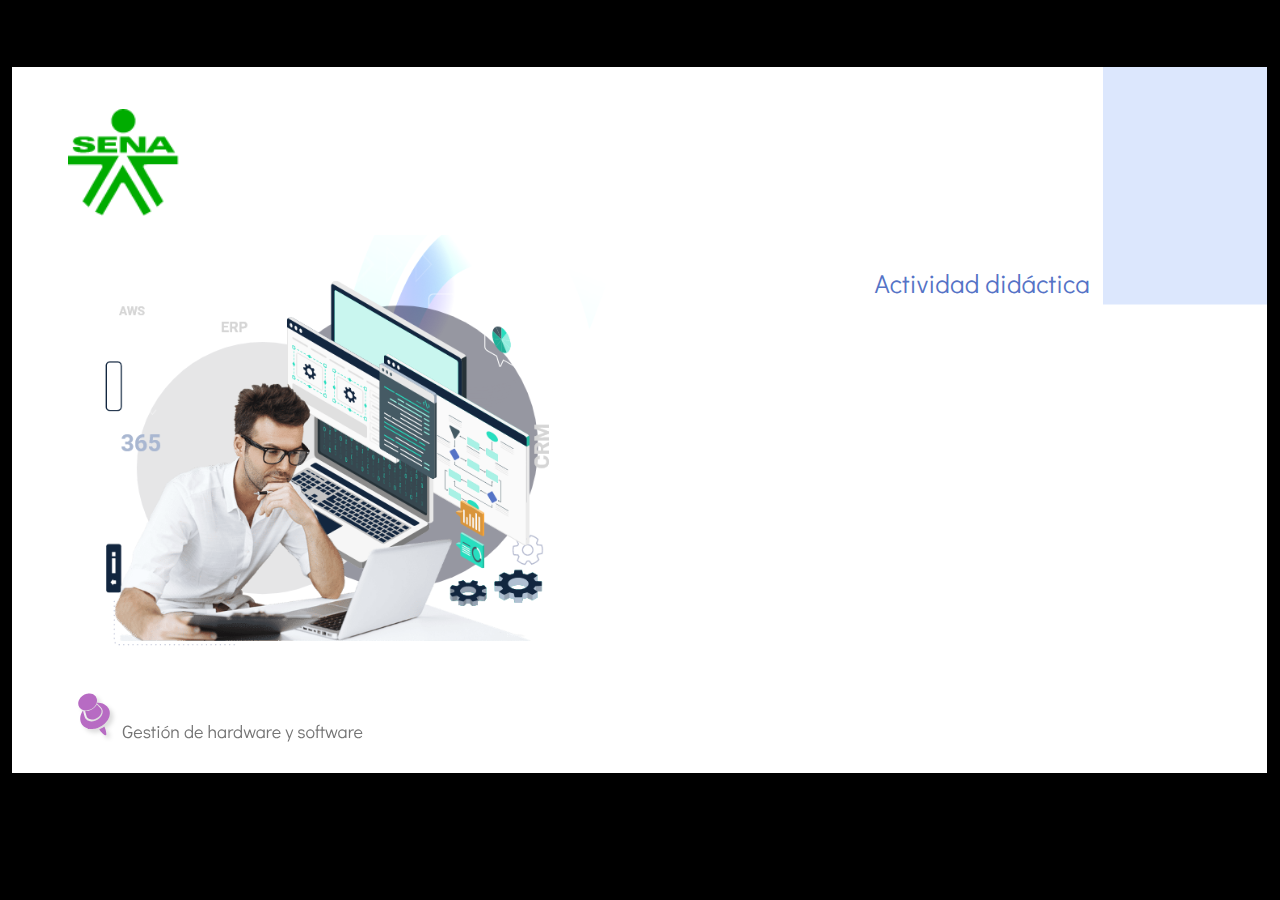
==== public/actividades/index.html @ 6db09873 "Ajuste AD" ====
﻿<!doctype html>
<html lang="es">
<head>
  <meta charset="utf-8">
  <!-- Creado con Storyline 360 - http://www.articulate.com  -->
  <!-- version: 3.78.30680.0 -->
  <title>Actividad did&#225;ctica</title>
  <meta http-equiv="x-ua-compatible" content="IE=edge"/>
  <meta name="viewport" content="width=device-width,initial-scale=1,user-scalable=no,shrink-to-fit=no,minimal-ui"/>
  <meta name="apple-mobile-web-app-capable" content="yes"/>
  <style>
    html, body { height: 100%; padding: 0; margin: 0 }
    #app { height: 100%; width: 100%; }
  </style>

  <script>
    window.DS = {};
    window.globals = {
      DATA_PATH_BASE: '',
      HAS_FRAME: true,
      HAS_SLIDE: true,

      lmsPresent: false,
      tinCanPresent: false,
      cmi5Present: false,
      aoSupport: false,
      scale: 'show all',
      captureRc: false,
      browserSize: 'optimal',
      bgColor: '#000000',
      features: 'AccessibleVideo,BgAudioBlip,ConnectionMessages,DropIn1,DropIn2,DropIn3,FullScreenToggle,LayerPresentAsDialog,MultipleQuizTracking,PlayerSpeedControl,StreamingVideo,UpdatedThemeEditor,UseAudioElement,VideoSync',
      themeName: 'classic',
      preloaderColor: '#FFFFFF',
      suppressAnalytics: false,
      productChannel: 'stable',
      publishSource: 'storyline',
      aid: 'aid|5304b41d-7af7-4125-b8d1-83eb222823e2',
      cid: 'da43bf8a-aae1-4b95-bbae-484add300dd1',
      playerVersion: '3.78.30680.0',
      publishTimestamp: '2023-10-04T16:35:02.8631644Z',
      maxIosVideoElements: 10,
      connectionSettings: { mode: 'disabled' },

      
      parseParams: function(qs) {
        if (window.globals.parsedParams != null) {
          return window.globals.parsedParams;
        }
        qs = (qs || window.location.search.substr(1)).split('+').join(' ');
        var params = {},
            tokens,
            re = /[?&]?([^=]+)=([^&]*)/g;

        while (tokens = re.exec(qs)) {
          params[decodeURIComponent(tokens[1]).trim()] =
            decodeURIComponent(tokens[2]).trim();
        }
        window.globals.parsedParams = params;
        return params;
      }

    };
  </script>
  <script>
    var isIe11 = ('ActiveXObject' in window || window.MSBlobBuilder != null)
      && window.msCrypto != null && !window.ActiveXObject;
    if (isIe11) {
      window.globals.unsupportedBrowser = true;
      document.write(atob('[base64]'));
    }
  </script>
  
  <script>window.THREE = { };</script>
  
</head>
<body style="background: #000000" class="cs-HTML theme-classic">
  <!-- 360 -->
  <script>!function(){var e,i=/iPhone/i,o=/iPod/i,n=/iPad/i,t=/\biOS-universal(?:.+)Mac\b/i,r=/\bAndroid(?:.+)Mobile\b/i,a=/Android/i,d=/(?:SD4930UR|\bSilk(?:.+)Mobile\b)/i,p=/Silk/i,l=/Windows Phone/i,u=/\bWindows(?:.+)ARM\b/i,b=/BlackBerry/i,s=/BB10/i,c=/Opera Mini/i,f=/\b(CriOS|Chrome)(?:.+)Mobile/i,h=/Mobile(?:.+)Firefox\b/i,v=function(e){return void 0!==e&&"MacIntel"===e.platform&&"number"==typeof e.maxTouchPoints&&e.maxTouchPoints>1&&"undefined"==typeof MSStream};e=function(e){var m={userAgent:"",platform:"",maxTouchPoints:0};e||"undefined"==typeof navigator?"string"==typeof e?m.userAgent=e:e&&e.userAgent&&(m={userAgent:e.userAgent,platform:e.platform,maxTouchPoints:e.maxTouchPoints||0}):m={userAgent:navigator.userAgent,platform:navigator.platform,maxTouchPoints:navigator.maxTouchPoints||0};var g=m.userAgent,y=g.split("[FBAN");void 0!==y[1]&&(g=y[0]),void 0!==(y=g.split("Twitter"))[1]&&(g=y[0]);var A=function(e){return function(i){return i.test(e)}}(g),w={apple:{phone:A(i)&&!A(l),ipod:A(o),tablet:!A(i)&&(A(n)||v(m))&&!A(l),universal:A(t),device:(A(i)||A(o)||A(n)||A(t)||v(m))&&!A(l)},amazon:{phone:A(d),tablet:!A(d)&&A(p),device:A(d)||A(p)},android:{phone:!A(l)&&A(d)||!A(l)&&A(r),tablet:!A(l)&&!A(d)&&!A(r)&&(A(p)||A(a)),device:!A(l)&&(A(d)||A(p)||A(r)||A(a))||A(/\bokhttp\b/i)},windows:{phone:A(l),tablet:A(u),device:A(l)||A(u)},other:{blackberry:A(b),blackberry10:A(s),opera:A(c),firefox:A(h),chrome:A(f),device:A(b)||A(s)||A(c)||A(h)||A(f)},any:!1,phone:!1,tablet:!1};return w.any=w.apple.device||w.android.device||w.windows.device||w.other.device,w.phone=w.apple.phone||w.android.phone||w.windows.phone,w.tablet=w.apple.tablet||w.android.tablet||w.windows.tablet,w}(),"object"==typeof exports&&"undefined"!=typeof module?module.exports=e:"function"==typeof define&&define.amd?define((function(){return e})):this.isMobile=e}();
    window.isMobile.apple.tablet = window.isMobile.apple.tablet ||
      (navigator.platform === 'MacIntel' && navigator.maxTouchPoints > 1);
    window.isMobile.apple.device = window.isMobile.apple.device || window.isMobile.apple.tablet;
    window.isMobile.tablet = window.isMobile.tablet || window.isMobile.apple.tablet;
    window.isMobile.any = window.isMobile.any || window.isMobile.apple.tablet;
  </script>

  <div id="focus-sink" tabindex="-1"></div>

  <div id="preso"></div>
  <script>
    (function() {

      var classTypes = [ 'desktop', 'mobile', 'phone', 'tablet' ];

      var addDeviceClasses = function(prefix, testObj) {
        var curr, i;
        for (i = 0; i < classTypes.length; i++) {
          curr = classTypes[i];
          if (testObj[curr]) {
            document.body.classList.add(prefix + curr);
          }
        }
      };

      var params = window.globals.parseParams(),
          isDevicePreview = params.devicepreview === '1',
          isPhoneOverride = params.deviceType === 'phone' || (isDevicePreview && params.phone == '1'),
          isTabletOverride = (params.deviceType === 'tablet' || isDevicePreview) && !isPhoneOverride,
          isMobileOverride = isPhoneOverride || isTabletOverride;

      var deviceView = {
        desktop: !window.isMobile.any && !isMobileOverride,
        mobile: window.isMobile.any || isMobileOverride,
        phone: isPhoneOverride || (window.isMobile.phone && !isTabletOverride),
        tablet: isTabletOverride || window.isMobile.tablet
      };

      window.globals.deviceView = deviceView;
      window.isMobile.desktop = !window.isMobile.any;
      window.isMobile.mobile = window.isMobile.any;

      addDeviceClasses('view-', deviceView);

    })();
  </script>
  
  <script src='story_content/user.js' type=text/javascript></script>
  <div class="slide-loader"></div>

  <script>
    if (window.globals.deviceView.isMobile) { var doc = document, loader = doc.body.querySelector('.slide-loader'); [ 1, 2, 3 ].forEach(function(n) { var d = doc.createElement('div'); d.style.backgroundColor = window.globals.preloaderColor; d.classList.add('mobile-loader-dot'); d.classList.add('dot' + n); loader.appendChild(d); }); }
  </script>

  <div class="mobile-load-title-overlay" style="display: none">
    <div class="mobile-load-title">Actividad did&#225;ctica</div>
  </div>

  <div class="mobile-chrome-warning"></div>

  
<style>
  .warn-connection-dialog {
    display: none;
    background: transparent;
    pointer-events: none;
    position: fixed;
    left: 0;
    top: 0;
    width: 100%;
    height: 100%;
    z-index: 999;
  }

  .warn-connection-content {
    border-radius: 4px;
    background: white;
    border: 1px solid #E7E7E7;
    color: #333333;
    box-shadow: 0 2px 4px rgba(0, 0, 0, 0.25);
    transition: all 150ms ease-out;
    position: absolute;
    white-space: nowrap;
  }

  .view-phone.is-landscape .warn-connection-content {
    left: 23px;
    bottom: 23px;
  }

  .view-tablet.is-landscape .warn-connection-content {
    left: 50%;
    top: 20px;
    transform: translateX(-50%);
  }

  .is-portrait .warn-connection-content {
    transform: translate(-50%, calc(-100% - 15px));
  }

  .warn-connection-content p {
    display: inline-block;
    margin: 0 8px 0 0;
    line-height: 33px;
    font-size: 11px;
  }

  .warn-connection-content svg {
    position: relative;
    vertical-align: middle;
    margin: 0 2px 2px 8px;
  }

  .view-desktop .warn-connection-content {
    left: 1.5em;
    bottom: 1.5em;
  }

  .view-desktop .warn-connection-content p {
    font-size: 1.1em;
  }

  .is-offline .warn-connection-dialog {
    display: block;
  }

  .is-offline .cs-panel * {
    pointer-events: none !important;
  }

  .is-offline .cs-panel {
    pointer-events: all !important;
  }

  .is-offline #nav-controls * {
    pointer-events: none !important;
  }

  .is-offline #nav-controls {
    pointer-events: all !important;
  }
</style>

<div class="warn-connection-dialog">
  <div class="warn-connection-content">
    <svg width="17" height="15" viewBox="0 0 17 15" xmlns="http://www.w3.org/2000/svg">
      <path fill="#8F0000" stroke="white" d="M16.07,12.98 L15.88,12.23 L9.51,1.21 C8.97,0.26,7.6,0.26,7.06,1.21 L0.69,12.23 C0.15,13.16,0.81,14.36,1.91,14.36 H14.65 C15.47,14.36,16.05,13.7,16.07,12.98 Z"/>
      <path fill="white" stroke="white" d="M8.58,5.5 C8.35,5.28,8.5,5.35,8.21,5.32 C8.09,5.35,7.97,5.49,7.96,5.67 C7.97,5.79,7.98,5.92,7.98,6.04 L7.98,6.04 C7.99,6.17,8,6.31,8.01,6.43 L8.01,6.44 C8.03,6.92,8.06,7.41,8.09,7.9 L8.09,7.9 C8.12,8.39,8.14,8.88,8.17,9.37 C8.17,9.39,8.18,9.42,8.2,9.44 C8.23,9.46,8.25,9.47,8.28,9.47 C8.31,9.47,8.34,9.46,8.35,9.44 C8.37,9.43,8.38,9.4,8.39,9.35 L8.39,9.34 C8.39,9.24,8.4,9.15,8.4,9.05 L8.4,9.05 C8.41,8.96,8.41,8.86,8.42,8.75 C8.43,8.44,8.45,8.12,8.47,7.81 L8.47,7.81 C8.49,7.49,8.51,7.18,8.53,6.87 C8.55,6.46,8.56,6.05,8.59,5.64 L8.6,5.62 C8.6,5.57,8.59,5.53,8.58,5.5 L8.21,5.32 Z"/>
      <circle fill="white" stroke="white" cx="8.3" cy="11.35" r="0.3"/>
    </svg>
    <p>You are offline. Trying to reconnect...</p>
  </div>
</div>

<script>
  (function() {
    window.DS.connection = {
      warningShown: false,
      assets: {},
      loadingAssetGroup: false,
      retryDelay: 500
    };

    var connectionSettings = window.globals.connectionSettings || {};

    // The `window.globals.features` variable must be set in `webpack.dev.config` when testing locally - it is not enough
    // to have it in the data - but it must be set there as well.
    var useConnectionMessages = window.AbortController != null &&
      window.location.protocol != 'file:' &&
      window.globals.features.indexOf('ConnectionMessages') != -1 &&
      connectionSettings.mode === 'normal';

    window.DS.connection.useConnectionMessages = useConnectionMessages

    var assetCount = 0;
    var checkLoadedId;


    if (useConnectionMessages && connectionSettings != null) {
      var contentEl = document.querySelector('.warn-connection-content');
      var messageEl = contentEl.querySelector('p')

      if (connectionSettings.useDarkTheme) {
        contentEl.style.borderColor = '#BABBBA';
        contentEl.style.backgroundColor = '#282828';
        contentEl.style.color = '#FFFFFF';
      }

      if (connectionSettings.message != null) {
        messageEl.textContent = window.decodeURIComponent(connectionSettings.message);
      }
    }

    function checkAssetsReady() {
      for (var i in DS.connection.assets) {
        if (!DS.connection.assets[i].success) {
          return false;
        }
      }
      return true;
    }

    function stopAssetGroup() {
      if (!useConnectionMessages) { return; }

      assetCount = 0;

      DS.connection.oldAssetGroup = DS.connection.assets;
      DS.connection.assets = {};
      DS.connection.loadingAssetGroup = false;
      clearInterval(checkLoadedId);
    }

    function startAssetGroup() {
      if (!useConnectionMessages) { return; }
      var ticks = 0;
      clearInterval(checkLoadedId);
      checkLoadedId = setInterval(function() {
        var loaded = 0;
        if (assetCount === 0 && loaded === 0) {
          clearInterval(checkLoadedId);
          return;
        }

        for (var i in DS.connection.assets) {
          if (DS.connection.assets[i].success) {
            loaded++;
          }
        }

        if (assetCount === loaded && checkAssetsReady()) {
          for (var i in DS.connection.assets) {
            if (DS.connection.assets[i].action) {
              DS.connection.assets[i].action();
            }
          }
          hideWarning();
          stopAssetGroup();
        }
      }, 100)
    }

    function requiredAsset(url, action, retry, type) {
      if (!useConnectionMessages) { return; }
      if (DS.connection.assets[url]) { return; }

      DS.connection.assets[url] = {
        success: false, action: action, retry: retry, type: type
      };
      assetCount = Object.keys(DS.connection.assets).length;
      if (!DS.connection.loadingAssetGroup) {
        startAssetGroup();
      }
      DS.connection.loadingAssetGroup = true;
    }

    function assetLoaded(url) {
      if (!useConnectionMessages) { return; }
      if (DS.connection.assets[url]) {
        DS.connection.assets[url].success = true;
      }
    }

    function assetFailed(url) {
      if (!useConnectionMessages) { return; }
      if (!DS.connection.assets[url]) {
        if (/\.js$/.test(url) && url.indexOf('transcripts') === -1) {
          setTimeout(function() {
            if (DS.connection.lastSlideLoaded != null) {
              DS.connection.lastSlideLoaded();
            }
          }, DS.connection.retryDelay);
        }
        return;
      }
      if (!DS.connection.warningShown) { showWarning(); }
      if (DS.connection.assets[url].retry) {
        setTimeout(function() {
          if (!DS.connection.assets[url].success) {
            DS.connection.assets[url].retry()
          }
        }, DS.connection.retryDelay);
      }
    }

    function hideWarning() {
      document.body.classList.remove('is-offline');
      DS.connection.warningShown = false;
    }
    DS.connection.hideWarning = hideWarning

    function showWarning(btn) {
      document.body.classList.add('is-offline')
      DS.connection.warningShown = true;
      updateWarningPosition();
    }

    function updateWarningPosition() {
      if (!DS.connection.warningShown) {
        return;
      }

      var isPortrait = document.body.classList.contains('is-portrait');
      var warningEl = document.querySelector('.warn-connection-content');

      if (isPortrait) {
        var slide = document.querySelector('.primary-slide');
        var slideRect = slide.getBoundingClientRect();

        warningEl.style.top = `${slideRect.top}px`
        warningEl.style.left = `${slideRect.left + slideRect.width / 2}px`
      } else {
        warningEl.style.top = null;
        warningEl.style.left = null;
      }

      window.requestAnimationFrame(updateWarningPosition);
    }

    // these will all be noops if the feature flag isn't set in
    // the data and `window.globals.features`
    DS.connection.requiredAsset = requiredAsset;
    DS.connection.assetLoaded = assetLoaded;
    DS.connection.assetFailed = assetFailed;
    DS.connection.stopAssetGroup = stopAssetGroup;
    DS.connection.startAssetGroup = startAssetGroup;
  })();
</script>


  <script>
    
    if (window.autoSpider && window.vInterfaceObject) {
      document.querySelector('.mobile-load-title-overlay').style.display = 'none';
    }
  </script>

  

  <link rel="stylesheet" href="html5/data/css/output.min.css" data-noprefix/>
</body>
<script src="html5/lib/scripts/bootstrapper.min.js"></script>
</html>
---- public/actividades/html5/data/css/output.min.css ----
@font-face {
  font-family: 'Open SansBold CharsBoldFADF715C';
  src: url('[data-uri]');
  font-style: normal;
  font-weight: normal;
}
@font-face {
  font-family: 'Open Sans Charset1_ 6qsB1629173';
  src: url('[data-uri]');
  font-style: normal;
  font-weight: normal;
}
@font-face {
  font-family: 'Didact Gothic Charset1_E84B17AC';
  src: url('[data-uri]');
  font-style: normal;
  font-weight: normal;
}
@font-face {
  font-family: 'Didact GothicItalItalicB0D73BC3';
  src: url('[data-uri]');
  font-style: normal;
  font-weight: normal;
}
@font-face {
  font-family: 'Didact GothicBold CBold1A2ECCA2';
  src: url('[data-uri]');
  font-style: normal;
  font-weight: normal;
}
@font-face {
  font-family: 'Didact Gothic Charset0_9B944016';
  src: url('[data-uri]');
  font-style: normal;
  font-weight: normal;
}
@font-face {
  font-family: 'Didact GothicItalItalicD861B505';
  src: url('[data-uri]');
  font-style: normal;
  font-weight: normal;
}
@font-face {
  font-family: 'Didact GothicBold CBoldC69CEF59';
  src: url('[data-uri]');
  font-style: normal;
  font-weight: normal;
}
.cs-HTML {
  background: rgba(0, 0, 0, 1);
}
.cs-npnxnanbnsnfns00000000001 .cs-infopanel  {
  box-shadow: 0 1px 0 rgba(0, 0, 0, 1);
  background: rgba(255, 255, 255, 1);
}
.cs-npnxnanbnsnfns00000000001 .cs-infopanel .cs-link {
  color: rgba(124, 34, 128, 1);
}
.cs-npnxnanbnsnfns00000000001 .cs-infopanel .cs-link:hover {
  color: rgba(0, 0, 238, 1);
}
.cs-npnxnanbnsnfns00000000001 .cs-infopanel .cs-name {
  color: rgba(68, 68, 68, 1);
}
.cs-npnxnanbnsnfns00000000001 .cs-infopanel .cs-title {
  color: rgba(153, 153, 153, 1);
}
.cs-npnxnanbnsnfns00000000001 .cs-infopanelpopup  {
  box-shadow: 0 1px 0 rgba(0, 0, 0, 1);
  background: linear-gradient(180deg, rgba(29, 29, 29, 1) 0%, rgba(11, 11, 11, 1) 100%);
}
.cs-npnxnanbnsnfns00000000001 .cs-infopanelpopup .cs-link {
  color: rgba(255, 255, 255, 1);
}
.cs-npnxnanbnsnfns00000000001 .cs-infopanelpopup .cs-link:hover {
  color: rgba(117, 117, 117, 1);
}
.cs-npnxnanbnsnfns00000000001 .cs-infopanelpopup .cs-name {
  color: rgba(114, 114, 114, 1);
}
.cs-npnxnanbnsnfns00000000001 .cs-infopanelpopup .cs-bio {
  color: rgba(255, 255, 255, 1);
}
.cs-npnxnanbnsnfns00000000001 .cs-timer  {
  color: rgba(255, 255, 255, 1);
}
.cs-npnxnanbnsnfns00000000001 .cs-duration stop:first-child {
  stop-color: rgba(0, 215, 255, 1);
}
.cs-npnxnanbnsnfns00000000001 .cs-duration stop:last-child {
  stop-color: rgba(0, 171, 255, 1);
}
.cs-npnxnanbnsnfns00000000001 .cs-elapsed stop:first-child {
  stop-color: rgba(254, 227, 71, 1);
}
.cs-npnxnanbnsnfns00000000001 .cs-elapsed stop:last-child {
  stop-color: rgba(252, 204, 42, 1);
}
.cs-npnxnanbnsnfns00000000001 .cs-timer .cs-pie .cs-innerstroke {
  stroke: rgba(255, 255, 255, 1);
}
.cs-npnxnanbnsnfns00000000001 .cs-timer .cs-pie .cs-innerborder {
  stroke: rgba(204, 204, 204, 1);
}
.cs-npnxnanbnsnfns00000000001 .cs-window  {
  box-shadow: 0 8px 5px rgba(0, 0, 0, 0.2);
  border-color: rgba(29, 29, 29, 1);
  background: rgba(42, 42, 42, 1);
  color: rgba(255, 255, 255, 1);
}
.cs-npnxnanbnsnfns00000000001 .cs-window .cs-diva {
  border-color: rgba(49, 49, 49, 1);
}
.cs-npnxnanbnsnfns00000000001 .cs-window .cs-divb {
  border-color: rgba(14, 14, 14, 1);
}
.cs-npnxnanbnsnfns00000000001 .cs-editor .cs-editor-slide {
  color: rgba(255, 255, 255, 1);
}
.cs-npnxnanbnsnfns00000000001 .cs-editor .cs-editor-html {
  color: rgba(255, 255, 255, 1);
}
.cs-npnxnanbnsnfns00000000001 .cs-editor .cs-editor-button {
  text-shadow: 0 1px 0 rgba(0, 0, 0, 1);
  color: rgba(255, 255, 255, 1);
  border-color: rgba(3, 3, 3, 1);
  background: linear-gradient(180deg, rgba(51, 51, 51, 1) 0%, rgba(20, 20, 20, 1) 100%);
}
.cs-npnxnanbnsnfns00000000001 .cs-editor .cs-editor-button:hover {
  background: linear-gradient(180deg, rgba(58, 58, 58, 1) 0%, rgba(12, 12, 12, 1) 100%);
}
.cs-npnxnanbnsnfns00000000001 .cs-editor .cs-editor-button:active {
  background: linear-gradient(180deg, rgba(20, 20, 20, 1) 0%, rgba(50, 50, 50, 1) 100%);
}
.cs-npnxnanbnsnfns00000000001 .cs-listitem  {
  color: rgba(255, 255, 255, 1);
  border-color: rgba(52, 52, 52, 1);
}
.cs-npnxnanbnsnfns00000000001 .cs-listitem.cs-viewed {
  color: rgba(135, 135, 135, 1);
}
.cs-npnxnanbnsnfns00000000001 .cs-listitem.cs-selected {
  color: rgba(255, 255, 255, 1);
  background: rgba(63, 63, 63, 1);
}
.cs-npnxnanbnsnfns00000000001 .cs-listitem.cs-selected:hover {
  background: rgba(63, 63, 63, 1);
}
.cs-npnxnanbnsnfns00000000001 .cs-listitem.cs-selected.hover {
  background: rgba(63, 63, 63, 1);
}
.cs-npnxnanbnsnfns00000000001 .cs-listitem.cs-selected:focus {
  background: rgba(63, 63, 63, 1);
}
.cs-npnxnanbnsnfns00000000001 .cs-listitem .cs-icon-carrot {
  fill: rgba(255, 255, 255, 1);
}
.cs-npnxnanbnsnfns00000000001 .cs-listitem .cs-icon-carrot .cs-shadow {
  fill: rgba(0, 0, 0, 1);
}
.cs-npnxnanbnsnfns00000000001 .cs-listitem:hover {
  background: rgba(49, 49, 49, 1);
}
.cs-npnxnanbnsnfns00000000001 .cs-listitem.hover {
  background: rgba(49, 49, 49, 1);
}
.cs-npnxnanbnsnfns00000000001 .cs-listitem:focus {
  background: rgba(49, 49, 49, 1);
}
.cs-npnxnanbnsnfns00000000001 .cs-glossary  {
  color: rgba(255, 255, 255, 1);
}
.cs-npnxnanbnsnfns00000000001 .cs-glossary .cs-scrolling-panel {
  background: rgba(51, 51, 51, 1);
}
.cs-npnxnanbnsnfns00000000001 .cs-glossary .cs-term.cs-selected .cs-choice-list-trigger {
  color: rgba(255, 255, 255, 1);
  background: rgba(63, 63, 63, 1);
}
.cs-npnxnanbnsnfns00000000001 .cs-glossary .cs-term.cs-selected .cs-choice-list-trigger:focus {
  color: rgba(255, 255, 255, 1);
  background: rgba(63, 63, 63, 1);
}
.cs-npnxnanbnsnfns00000000001 .cs-glossary .cs-term:hover .cs-choice-list-trigger {
  background: rgba(28, 28, 28, 1);
}
.cs-npnxnanbnsnfns00000000001 .cs-glossary .cs-term.hover .cs-choice-list-trigger {
  background: rgba(28, 28, 28, 1);
}
.cs-npnxnanbnsnfns00000000001 .cs-glossary .cs-term .cs-choice-list-trigger:focus {
  background: rgba(28, 28, 28, 1);
}
.cs-npnxnanbnsnfns00000000001 .cs-glossary .cs-diva {
  border-color: rgba(61, 61, 61, 1);
}
.cs-npnxnanbnsnfns00000000001 .cs-glossary .cs-divb {
  border-color: rgba(32, 32, 32, 1);
}
.cs-npnxnanbnsnfns00000000001 .cs-glossary .cs-divc {
  border-color: rgba(61, 61, 61, 1);
}
.cs-npnxnanbnsnfns00000000001 .cs-glossary .cs-heading {
  color: rgba(255, 255, 255, 1);
}
.cs-npnxnanbnsnfns00000000001 .cs-resource .cs-separator {
  border-color: rgba(44, 44, 44, 1);
}
.cs-npnxnanbnsnfns00000000001 .cs-outline  {
  color: rgba(255, 255, 255, 1);
}
.cs-npnxnanbnsnfns00000000001 .cs-outline .cs-diva {
  border-color: rgba(28, 28, 28, 1);
}
.cs-npnxnanbnsnfns00000000001 .cs-outline .cs-divb {
  border-color: rgba(54, 54, 54, 1);
}
.cs-npnxnanbnsnfns00000000001 .cs-outline .cs-divc {
  border-color: rgba(52, 52, 52, 1);
}
.cs-npnxnanbnsnfns00000000001 .cs-outline .cs-search-filter:hover {
  color: rgba(117, 117, 117, 1);
}
.cs-npnxnanbnsnfns00000000001 .cs-outline .cs-search-filter.hover {
  color: rgba(117, 117, 117, 1);
}
.cs-npnxnanbnsnfns00000000001 .cs-transcript  {
  color: rgba(255, 255, 255, 1);
}
.cs-npnxnanbnsnfns00000000001 .cs-transcript .cs-div {
  border-color: rgba(44, 44, 44, 1);
}
.cs-npnxnanbnsnfns00000000001 .cs-tabs:not(.topmenu-item) {
  color: rgba(114, 114, 114, 1);
}
.cs-npnxnanbnsnfns00000000001 .cs-tabs .cs-inner-button:not(.topmenu-item) {
  text-shadow: 0 1px 0 rgba(0, 0, 0, 1);
}
.cs-npnxnanbnsnfns00000000001 .cs-tabs:hover:not(.topmenu-item) {
  color: rgba(82, 84, 84, 1);
}
.cs-npnxnanbnsnfns00000000001 .cs-tabs.cs-selected {
  background: rgba(36, 36, 36, 1);
  color: rgba(255, 255, 255, 1);
}
.cs-npnxnanbnsnfns00000000001 .cs-seekcontrol  {
  background: linear-gradient(180deg, rgba(51, 51, 51, 1) 0%, rgba(20, 20, 20, 1) 100%);
  border-color: rgba(3, 3, 3, 1);
}
.cs-npnxnanbnsnfns00000000001 .cs-seekcontrol .cs-button:hover .cs-icon {
  fill: rgba(255, 255, 255, 1);
}
.cs-npnxnanbnsnfns00000000001 .cs-seekcontrol .cs-button.hover .cs-icon {
  fill: rgba(255, 255, 255, 1);
}
.cs-npnxnanbnsnfns00000000001 .cs-seekcontrol .cs-button .cs-icon-shadow {
  fill: rgba(0, 0, 0, 1);
}
.cs-npnxnanbnsnfns00000000001 .cs-seekcontrol .cs-button .cs-icon {
  fill: rgba(255, 255, 255, 1);
}
.cs-npnxnanbnsnfns00000000001 .cs-seekcontrol .cs-seek .cs-fill {
  background: rgba(255, 255, 255, 1);
}
.cs-npnxnanbnsnfns00000000001 .cs-seekcontrol .cs-seek {
  background: rgba(34, 34, 34, 1);
  border-color: rgba(26, 26, 26, 1);
}
.cs-npnxnanbnsnfns00000000001 .cs-searchinput .cs-input {
  color: rgba(45, 45, 45, 1);
  border-color: rgba(32, 32, 32, 1);
  background: rgba(255, 255, 255, 1);
}
.cs-npnxnanbnsnfns00000000001 .cs-searchinput .cs-input:focus {
  color: rgba(45, 45, 45, 1);
  background: rgba(255, 255, 255, 1);
}
.cs-npnxnanbnsnfns00000000001 .cs-searchinput .cs-input:hover {
  box-shadow: inset 0 0 1px 0 rgba(235, 148, 113, 0);
}
.cs-npnxnanbnsnfns00000000001 .cs-searchinput .cs-input.hover {
  box-shadow: inset 0 0 1px 0 rgba(235, 148, 113, 0);
}
.cs-npnxnanbnsnfns00000000001 .cs-searchinput .cs-button .cs-icon {
  fill: rgba(255, 255, 255, 1);
}
.cs-npnxnanbnsnfns00000000001 .cs-searchinput .cs-button:hover {
  fill: linear-gradient(180deg, rgba(58, 58, 58, 1) 0%, rgba(12, 12, 12, 1) 100%);
}
.cs-npnxnanbnsnfns00000000001 .cs-searchinput .cs-button.hover {
  fill: linear-gradient(180deg, rgba(58, 58, 58, 1) 0%, rgba(12, 12, 12, 1) 100%);
}
.cs-npnxnanbnsnfns00000000001 .cs-menu  {
  box-shadow: 0 1px 0 rgba(14, 14, 14, 1);
  background: rgba(36, 36, 36, 1);
}
.cs-npnxnanbnsnfns00000000001 .cs-topmenu-item.active .cs-tab {
  background: rgba(36, 36, 36, 1);
}
.cs-npnxnanbnsnfns00000000001 .cs-logo  {
  box-shadow: 0 1px 0 rgba(0, 0, 0, 1);
  background: rgba(255, 255, 255, 1);
}
.cs-npnxnanbnsnfns00000000001 .cs-checkbox  {
  color: rgba(255, 255, 255, 1);
}
.cs-npnxnanbnsnfns00000000001 .cs-checkbox:hover {
  border-color: rgba(156, 156, 156, 1);
}
.cs-npnxnanbnsnfns00000000001 .cs-checkbox.hover {
  border-color: rgba(156, 156, 156, 1);
}
.cs-npnxnanbnsnfns00000000001 .cs-checkbox .cs-box {
  color: rgba(255, 255, 255, 1);
  border-color: rgba(22, 22, 22, 1);
}
.cs-npnxnanbnsnfns00000000001 .cs-checkbox .cs-box:checked::after {
  color: rgba(43, 196, 0, 1);
}
.cs-npnxnanbnsnfns00000000001 .cs-checkbox .cs-box.checked.after {
  color: rgba(43, 196, 0, 1);
}
.cs-npnxnanbnsnfns00000000001 .cs-button  {
  text-shadow: 0 1px 0 rgba(0, 0, 0, 0);
  color: rgba(255, 255, 255, 1);
  border-color: rgba(3, 3, 3, 1);
  background: linear-gradient(180deg, rgba(243, 111, 33, 1) 0%, rgba(243, 111, 33, 1) 100%);
  box-shadow: 0 1px 0 rgba(37, 37, 37, 1);
}
.cs-npnxnanbnsnfns00000000001 .cs-button .cs-icon {
  fill: rgba(255, 255, 255, 1);
}
.cs-npnxnanbnsnfns00000000001 .cs-button .cs-icon-shadow {
  fill: rgba(0, 0, 0, 0);
}
.cs-npnxnanbnsnfns00000000001 .cs-button:hover {
  background: linear-gradient(180deg, rgba(253, 188, 46, 1) 0%, rgba(255, 192, 0, 1) 100%);
}
.cs-npnxnanbnsnfns00000000001 .cs-button.hover {
  background: linear-gradient(180deg, rgba(253, 188, 46, 1) 0%, rgba(255, 192, 0, 1) 100%);
}
.cs-npnxnanbnsnfns00000000001 .cs-button:active {
  background: linear-gradient(180deg, rgba(20, 20, 20, 1) 0%, rgba(50, 50, 50, 1) 100%);
}
.cs-npnxnanbnsnfns00000000001 .cs-button.cs-disabled:hover {
  background: linear-gradient(180deg, rgba(243, 111, 33, 1) 0%, rgba(243, 111, 33, 1) 100%);
}
.cs-npnxnanbnsnfns00000000001 .cs-button.cs-disabled.hover {
  background: linear-gradient(180deg, rgba(243, 111, 33, 1) 0%, rgba(243, 111, 33, 1) 100%);
}
.cs-npnxnanbnsnfns00000000001 .cs-button.cs-disabled:active {
  background: linear-gradient(180deg, rgba(243, 111, 33, 1) 0%, rgba(243, 111, 33, 1) 100%);
}
.cs-npnxnanbnsnfns00000000001 .cs-button.cs-volume:hover {
  background: linear-gradient(180deg, rgba(243, 111, 33, 1) 0%, rgba(243, 111, 33, 1) 100%);
}
.cs-npnxnanbnsnfns00000000001 .cs-button.cs-volume.hover {
  background: linear-gradient(180deg, rgba(243, 111, 33, 1) 0%, rgba(243, 111, 33, 1) 100%);
}
.cs-npnxnanbnsnfns00000000001 .cs-button.cs-volume:active {
  background: linear-gradient(180deg, rgba(243, 111, 33, 1) 0%, rgba(243, 111, 33, 1) 100%);
}
.cs-npnxnanbnsnfns00000000001.cs-base  {
  color: rgba(255, 255, 255, 1);
  border-color: rgba(0, 0, 0, 1);
  background: linear-gradient(180deg, rgba(0, 0, 0, 1) 0%, rgba(0, 0, 0, 1) 100%);
}
.cs-npnxnanbnsnfns00000000001.cs-base .cs-separator .cs-diva {
  background: rgba(14, 14, 14, 1);
}
.cs-npnxnanbnsnfns00000000001.cs-base .cs-separator .cs-divb {
  background: rgba(49, 49, 49, 1);
}
.cs-npnxnanbnsnfns00000000001.cs-base .cs-topmenu-item.active .cs-tab {
  border-color: rgba(14, 14, 14, 1);
}
.cs-npnxnanbnsnfns00000000001.cs-base .cs-topmenu-item.active .cs-panel {
  border-color: rgba(14, 14, 14, 1);
}
.cs-npnxnanbnsnfns00000000001.cs-base .cs-left {
  background: linear-gradient(180deg, rgba(27, 27, 27, 1) 0%, rgba(10, 10, 10, 1) 100%);
}
.cs-npnxnanbnsnfns00000000001.cs-base .cs-area-primary .cs-slide-container {
  background: linear-gradient(180deg, rgba(29, 29, 29, 1) 0%, rgba(11, 11, 11, 1) 100%);
}
.cs-npnxnanbnsnfns00000000001 .cs-volume::-moz-range-thumb {
  border-color: rgba(28, 28, 28, 1);
  box-shadow: inset 0 0 1px 0 rgba(90, 90, 90, 1);
  background: rgba(76, 76, 76, 1);
}
.cs-npnxnanbnsnfns00000000001 .cs-volume::-ms-thumb {
  border-color: rgba(28, 28, 28, 1);
  box-shadow: inset 0 0 1px 0 rgba(90, 90, 90, 1);
  background: rgba(76, 76, 76, 1);
}
.cs-npnxnanbnsnfns00000000001 .cs-volume::-webkit-slider-thumb {
  border-color: rgba(28, 28, 28, 1);
  box-shadow: inset 0 0 1px 0 rgba(90, 90, 90, 1);
  background: rgba(76, 76, 76, 1);
}
.cs-npnxnanbnsnfns00000000001 .cs-volume::-moz-range-track {
  border-color: rgba(73, 73, 73, 1);
  background: rgba(49, 49, 49, 1);
}
.cs-npnxnanbnsnfns00000000001 .cs-volume::-ms-track {
  border-color: rgba(73, 73, 73, 1);
  background: rgba(49, 49, 49, 1);
}
.cs-npnxnanbnsnfns00000000001 .cs-volume::-webkit-slider-runnable-track {
  border-color: rgba(73, 73, 73, 1);
  background: rgba(49, 49, 49, 1);
}
body.show-focus .tab-focus-box {
  border-color: rgba(255, 255, 0, 1);
}
.skipnav {
  border-color: rgba(255, 255, 0, 1);
}
.fn-npnxnanbsnfns00000000001 {
  font-family: 'Open SansD6FFC9F9';
  -webkit-font-variant-ligatures: no-common-ligatures;
  font-variant-ligatures: no-common-ligatures;
}
.fn-pxabnsnfns00000000001 {
  font-family: 'Open SansD6FFC9F9';
  -webkit-font-variant-ligatures: no-common-ligatures;
  font-variant-ligatures: no-common-ligatures;
}
.fn-npxnabnsnfns00000000001 {
  font-family: 'Open SansD6FFC9F9';
  -webkit-font-variant-ligatures: no-common-ligatures;
  font-variant-ligatures: no-common-ligatures;
}
.fn-npnxnanbnsnfns00000000001 {
  font-family: 'Open SansD6FFC9F9';
  -webkit-font-variant-ligatures: no-common-ligatures;
  font-variant-ligatures: no-common-ligatures;
}
.fn-pxabnsnfns00000000000 {
  font-family: 'Open SansD6FFC9F9';
  -webkit-font-variant-ligatures: no-common-ligatures;
  font-variant-ligatures: no-common-ligatures;
}
@font-face {
  font-family: 'Open SansD6FFC9F9';
  src: url('[data-uri]');
  font-style: normal;
  font-weight: bold;
}
@font-face {
  font-family: 'Open SansD6FFC9F9';
  src: url('[data-uri]');
  font-style: normal;
  font-weight: normal;
}
.cs-InvalidPromptSlide .cs-6UKmjQN0GvC-InvalidPromptSlide-btn0 {
  color: rgba(255, 255, 255, 1);
  border-color: rgba(3, 3, 3, 1);
  background: linear-gradient(180deg, rgba(51, 51, 51, 1) 0%, rgba(20, 20, 20, 1) 100%);
  text-shadow: 0 1px 0 rgba(0, 0, 0, 1);
}
.cs-InvalidPromptSlide .cs-6UKmjQN0GvC-InvalidPromptSlide-btn0 .cs-html {
  color: rgba(255, 255, 255, 1);
}
.cs-InvalidPromptSlide .cs-6UKmjQN0GvC-InvalidPromptSlide-btn0 .cs-slide {
  border-color: rgba(255, 255, 255, 1);
}
.cs-InvalidPromptSlide .cs-6UKmjQN0GvC-InvalidPromptSlide-btn0:hover {
  background: linear-gradient(180deg, rgba(58, 58, 58, 1) 0%, rgba(12, 12, 12, 1) 100%);
}
.cs-InvalidPromptSlide .cs-6UKmjQN0GvC-InvalidPromptSlide-btn0:active {
  background: linear-gradient(180deg, rgba(20, 20, 20, 1) 0%, rgba(50, 50, 50, 1) 100%);
}
.cs-PrintPromptSlide .cs-6UKmjQN0GvC-PrintPromptSlide-btn0 {
  color: rgba(255, 255, 255, 1);
  border-color: rgba(3, 3, 3, 1);
  background: linear-gradient(180deg, rgba(51, 51, 51, 1) 0%, rgba(20, 20, 20, 1) 100%);
  text-shadow: 0 1px 0 rgba(0, 0, 0, 1);
}
.cs-PrintPromptSlide .cs-6UKmjQN0GvC-PrintPromptSlide-btn0 .cs-html {
  color: rgba(255, 255, 255, 1);
}
.cs-PrintPromptSlide .cs-6UKmjQN0GvC-PrintPromptSlide-btn0 .cs-slide {
  border-color: rgba(255, 255, 255, 1);
}
.cs-PrintPromptSlide .cs-6UKmjQN0GvC-PrintPromptSlide-btn0:hover {
  background: linear-gradient(180deg, rgba(58, 58, 58, 1) 0%, rgba(12, 12, 12, 1) 100%);
}
.cs-PrintPromptSlide .cs-6UKmjQN0GvC-PrintPromptSlide-btn0:active {
  background: linear-gradient(180deg, rgba(20, 20, 20, 1) 0%, rgba(50, 50, 50, 1) 100%);
}
.cs-ScrollPromptSlide .cs-6UKmjQN0GvC-ScrollPromptSlide-btn0 {
  color: rgba(255, 255, 255, 1);
  border-color: rgba(3, 3, 3, 1);
  background: linear-gradient(180deg, rgba(51, 51, 51, 1) 0%, rgba(20, 20, 20, 1) 100%);
  text-shadow: 0 1px 0 rgba(0, 0, 0, 1);
}
.cs-ScrollPromptSlide .cs-6UKmjQN0GvC-ScrollPromptSlide-btn0 .cs-html {
  color: rgba(255, 255, 255, 1);
}
.cs-ScrollPromptSlide .cs-6UKmjQN0GvC-ScrollPromptSlide-btn0 .cs-slide {
  border-color: rgba(255, 255, 255, 1);
}
.cs-ScrollPromptSlide .cs-6UKmjQN0GvC-ScrollPromptSlide-btn0:hover {
  background: linear-gradient(180deg, rgba(58, 58, 58, 1) 0%, rgba(12, 12, 12, 1) 100%);
}
.cs-ScrollPromptSlide .cs-6UKmjQN0GvC-ScrollPromptSlide-btn0:active {
  background: linear-gradient(180deg, rgba(20, 20, 20, 1) 0%, rgba(50, 50, 50, 1) 100%);
}
.cs-ExternalInterfaceErrorSlide .cs-buttonOK {
  color: rgba(255, 255, 255, 1);
  border-color: rgba(3, 3, 3, 1);
  background: linear-gradient(180deg, rgba(51, 51, 51, 1) 0%, rgba(20, 20, 20, 1) 100%);
  text-shadow: 0 1px 0 rgba(0, 0, 0, 1);
}
.cs-ExternalInterfaceErrorSlide .cs-buttonOK .cs-html {
  color: rgba(255, 255, 255, 1);
}
.cs-ExternalInterfaceErrorSlide .cs-buttonOK .cs-slide {
  border-color: rgba(255, 255, 255, 1);
}
.cs-ExternalInterfaceErrorSlide .cs-buttonOK:hover {
  background: linear-gradient(180deg, rgba(58, 58, 58, 1) 0%, rgba(12, 12, 12, 1) 100%);
}
.cs-ExternalInterfaceErrorSlide .cs-buttonOK:active {
  background: linear-gradient(180deg, rgba(20, 20, 20, 1) 0%, rgba(50, 50, 50, 1) 100%);
}
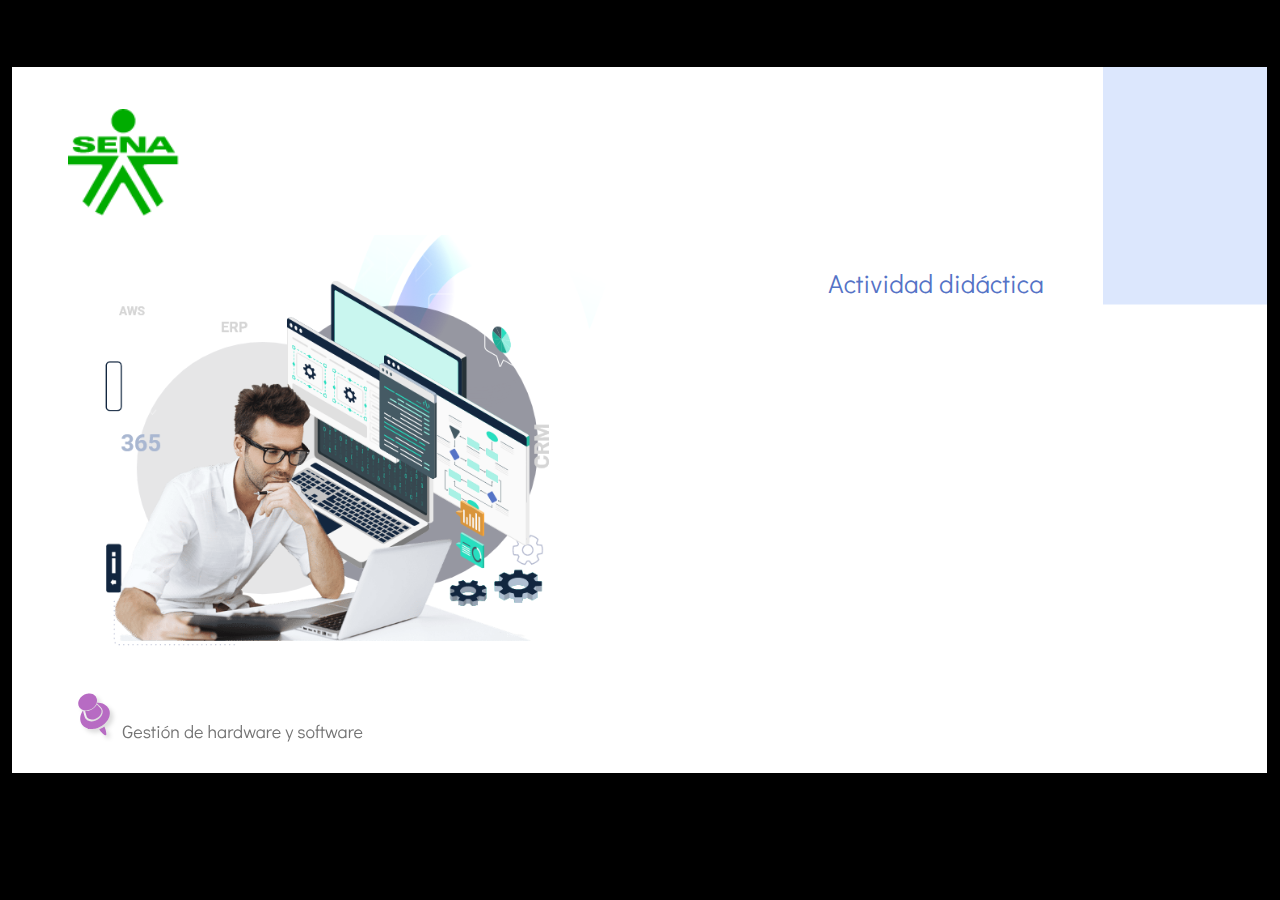
==== commit bbc0d5d5: "Ajuste AD CF4" ====
--- a/public/actividades/index.html
+++ b/public/actividades/index.html
@@ -37,7 +37,7 @@
       aid: 'aid|5304b41d-7af7-4125-b8d1-83eb222823e2',
       cid: 'da43bf8a-aae1-4b95-bbae-484add300dd1',
       playerVersion: '3.78.30680.0',
-      publishTimestamp: '2023-10-04T16:35:02.8631644Z',
+      publishTimestamp: '2023-10-20T17:51:22.5904502Z',
       maxIosVideoElements: 10,
       connectionSettings: { mode: 'disabled' },
 
--- a/public/actividades/html5/data/css/output.min.css
+++ b/public/actividades/html5/data/css/output.min.css
@@ -1,29 +1,29 @@
 @font-face {
-  font-family: 'Open SansBold CharsBoldFADF715C';
+  font-family: 'Open SansBold CharsBold5B7D0543';
   src: url('[data-uri]');
   font-style: normal;
   font-weight: normal;
 }
 @font-face {
-  font-family: 'Open Sans Charset1_ 6qsB1629173';
+  font-family: 'Open Sans Charset1_ 63u385AF547';
   src: url('[data-uri]');
   font-style: normal;
   font-weight: normal;
 }
 @font-face {
-  font-family: 'Didact Gothic Charset1_E84B17AC';
-  src: url('[data-uri]');
-  font-style: normal;
-  font-weight: normal;
-}
-@font-face {
-  font-family: 'Didact GothicItalItalicB0D73BC3';
-  src: url('[data-uri]');
-  font-style: normal;
-  font-weight: normal;
-}
-@font-face {
-  font-family: 'Didact GothicBold CBold1A2ECCA2';
+  font-family: 'Didact Gothic Charset1_38523FBF';
+  src: url('[data-uri]');
+  font-style: normal;
+  font-weight: normal;
+}
+@font-face {
+  font-family: 'Didact GothicItalItalic8482B25B';
+  src: url('[data-uri]');
+  font-style: normal;
+  font-weight: normal;
+}
+@font-face {
+  font-family: 'Didact GothicBold CBold4C0EB852';
   src: url('[data-uri]');
   font-style: normal;
   font-weight: normal;
@@ -36,7 +36,7 @@
 }
 @font-face {
   font-family: 'Didact GothicItalItalicD861B505';
-  src: url('[data-uri]');
+  src: url('[data-uri]');
   font-style: normal;
   font-weight: normal;
 }
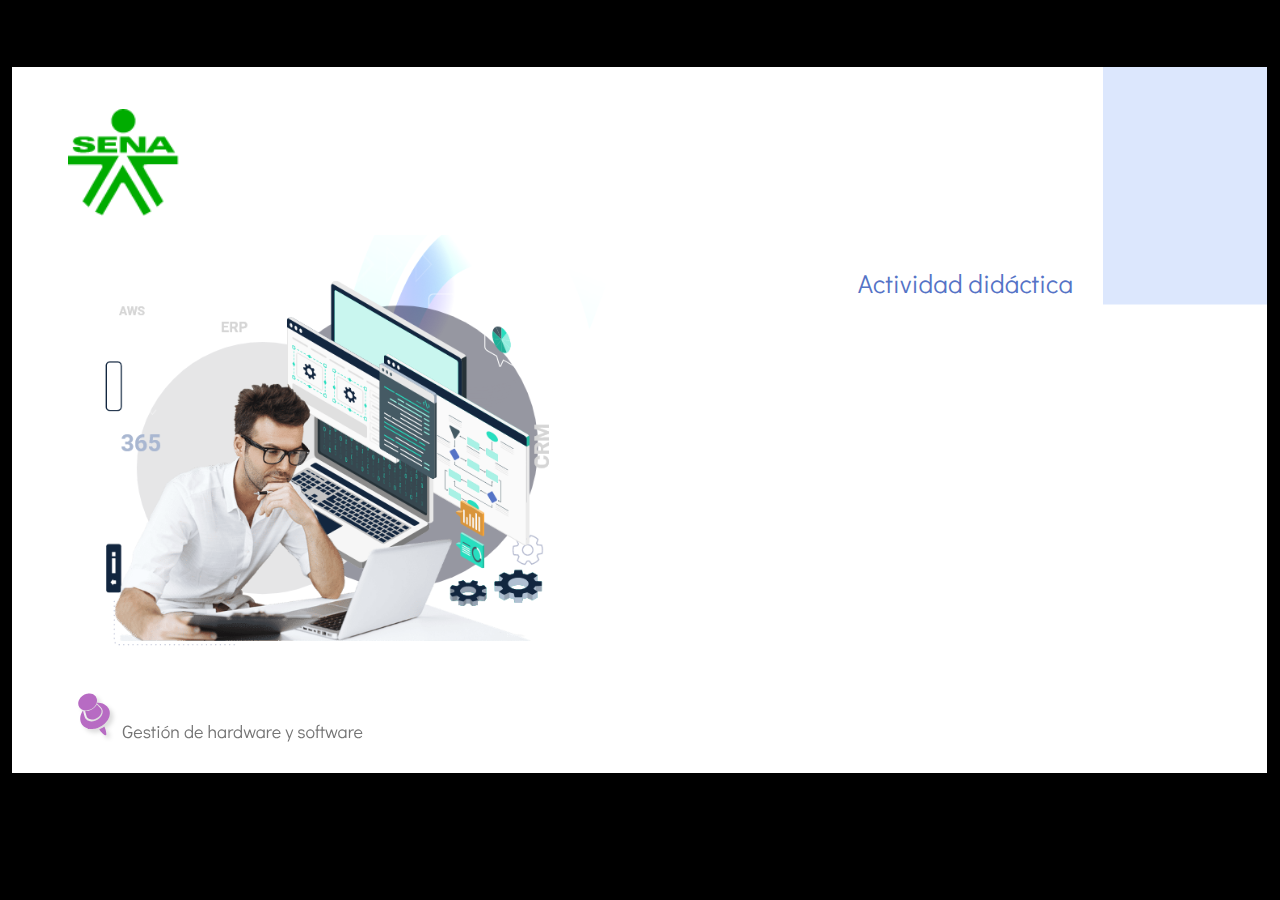
==== commit b81fa2a9: "AJuste AD" ====
--- a/public/actividades/index.html
+++ b/public/actividades/index.html
@@ -37,7 +37,7 @@
       aid: 'aid|5304b41d-7af7-4125-b8d1-83eb222823e2',
       cid: 'da43bf8a-aae1-4b95-bbae-484add300dd1',
       playerVersion: '3.78.30680.0',
-      publishTimestamp: '2023-10-20T17:51:22.5904502Z',
+      publishTimestamp: '2023-10-26T00:32:21.7483980Z',
       maxIosVideoElements: 10,
       connectionSettings: { mode: 'disabled' },
 
--- a/public/actividades/html5/data/css/output.min.css
+++ b/public/actividades/html5/data/css/output.min.css
@@ -1,29 +1,29 @@
 @font-face {
-  font-family: 'Open SansBold CharsBold5B7D0543';
+  font-family: 'Open SansBold CharsBoldFF9EBEBD';
   src: url('[data-uri]');
   font-style: normal;
   font-weight: normal;
 }
 @font-face {
-  font-family: 'Open Sans Charset1_ 63u385AF547';
+  font-family: 'Open Sans Charset1_ 5pZFE92C7CE';
   src: url('[data-uri]');
   font-style: normal;
   font-weight: normal;
 }
 @font-face {
-  font-family: 'Didact Gothic Charset1_38523FBF';
+  font-family: 'Didact Gothic Charset1_B1554999';
   src: url('[data-uri]');
   font-style: normal;
   font-weight: normal;
 }
 @font-face {
-  font-family: 'Didact GothicItalItalic8482B25B';
+  font-family: 'Didact GothicItalItalicCEA50F6C';
   src: url('[data-uri]');
   font-style: normal;
   font-weight: normal;
 }
 @font-face {
-  font-family: 'Didact GothicBold CBold4C0EB852';
+  font-family: 'Didact GothicBold CBoldEF03B147';
   src: url('[data-uri]');
   font-style: normal;
   font-weight: normal;
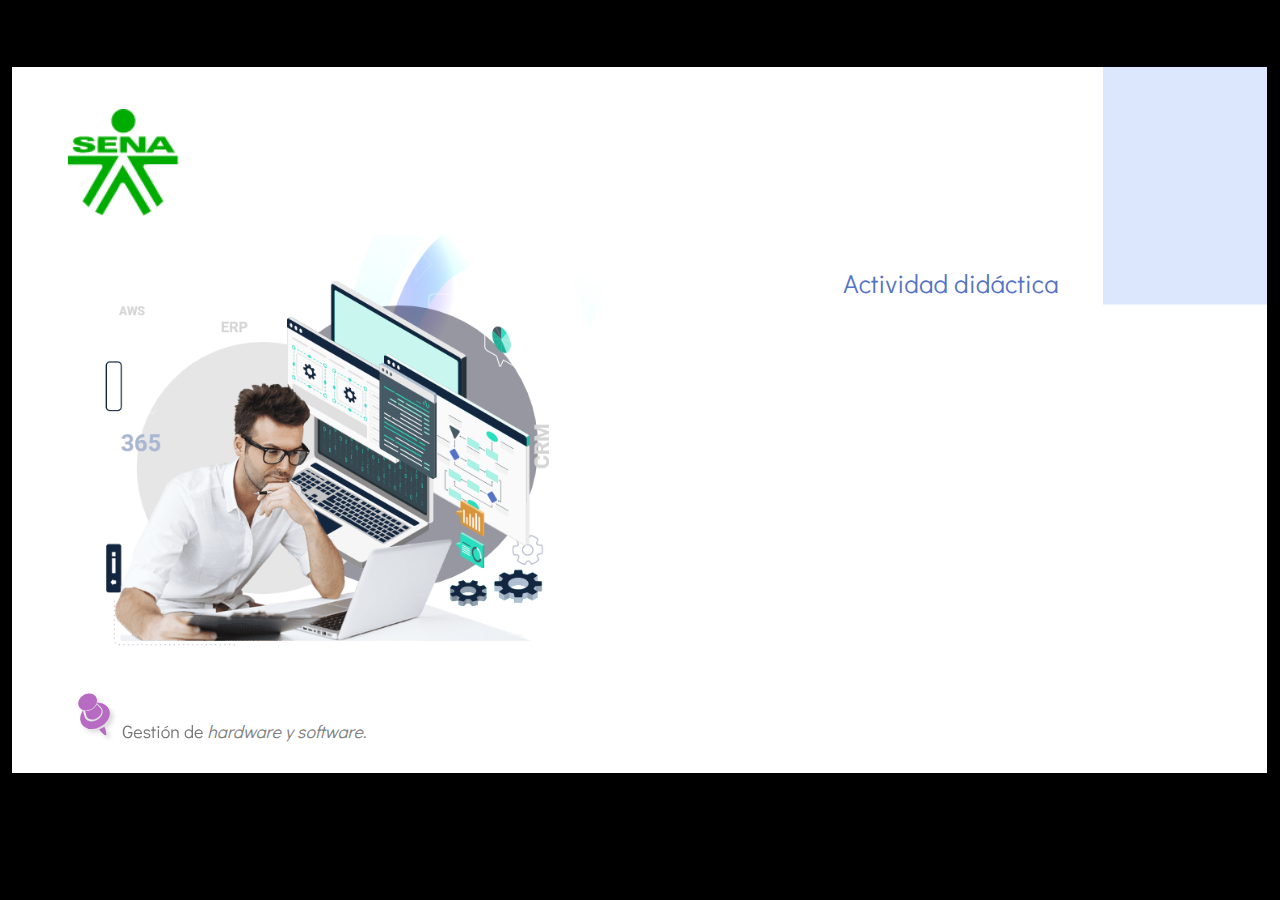
==== commit d7d514f5: "Teleinformaticos AD CF4" ====
--- a/public/actividades/index.html
+++ b/public/actividades/index.html
@@ -4,7 +4,7 @@
   <meta charset="utf-8">
   <!-- Creado con Storyline 360 - http://www.articulate.com  -->
   <!-- version: 3.78.30680.0 -->
-  <title>Actividad did&#225;ctica</title>
+  <title>actividades</title>
   <meta http-equiv="x-ua-compatible" content="IE=edge"/>
   <meta name="viewport" content="width=device-width,initial-scale=1,user-scalable=no,shrink-to-fit=no,minimal-ui"/>
   <meta name="apple-mobile-web-app-capable" content="yes"/>
@@ -37,7 +37,7 @@
       aid: 'aid|5304b41d-7af7-4125-b8d1-83eb222823e2',
       cid: 'da43bf8a-aae1-4b95-bbae-484add300dd1',
       playerVersion: '3.78.30680.0',
-      publishTimestamp: '2023-10-26T00:32:21.7483980Z',
+      publishTimestamp: '2023-11-08T21:52:41.2985925Z',
       maxIosVideoElements: 10,
       connectionSettings: { mode: 'disabled' },
 
@@ -131,7 +131,7 @@
   </script>
 
   <div class="mobile-load-title-overlay" style="display: none">
-    <div class="mobile-load-title">Actividad did&#225;ctica</div>
+    <div class="mobile-load-title">actividades</div>
   </div>
 
   <div class="mobile-chrome-warning"></div>
--- a/public/actividades/html5/data/css/output.min.css
+++ b/public/actividades/html5/data/css/output.min.css
@@ -1,29 +1,29 @@
 @font-face {
-  font-family: 'Open SansBold CharsBoldFF9EBEBD';
+  font-family: 'Open SansBold CharsBold5BF6394D';
   src: url('[data-uri]');
   font-style: normal;
   font-weight: normal;
 }
 @font-face {
-  font-family: 'Open Sans Charset1_ 5pZFE92C7CE';
+  font-family: 'Open Sans Charset1_ 5fo8368795D';
   src: url('[data-uri]');
   font-style: normal;
   font-weight: normal;
 }
 @font-face {
-  font-family: 'Didact Gothic Charset1_B1554999';
+  font-family: 'Didact Gothic Charset1_36594472';
   src: url('[data-uri]');
   font-style: normal;
   font-weight: normal;
 }
 @font-face {
-  font-family: 'Didact GothicItalItalicCEA50F6C';
-  src: url('[data-uri]');
-  font-style: normal;
-  font-weight: normal;
-}
-@font-face {
-  font-family: 'Didact GothicBold CBoldEF03B147';
+  font-family: 'Didact GothicItalItalic750B934D';
+  src: url('[data-uri]');
+  font-style: normal;
+  font-weight: normal;
+}
+@font-face {
+  font-family: 'Didact GothicBold CBold116C489A';
   src: url('[data-uri]');
   font-style: normal;
   font-weight: normal;
@@ -442,7 +442,7 @@
 }
 @font-face {
   font-family: 'Open SansD6FFC9F9';
-  src: url('[data-uri]');
+  src: url('[data-uri]');
   font-style: normal;
   font-weight: bold;
 }
